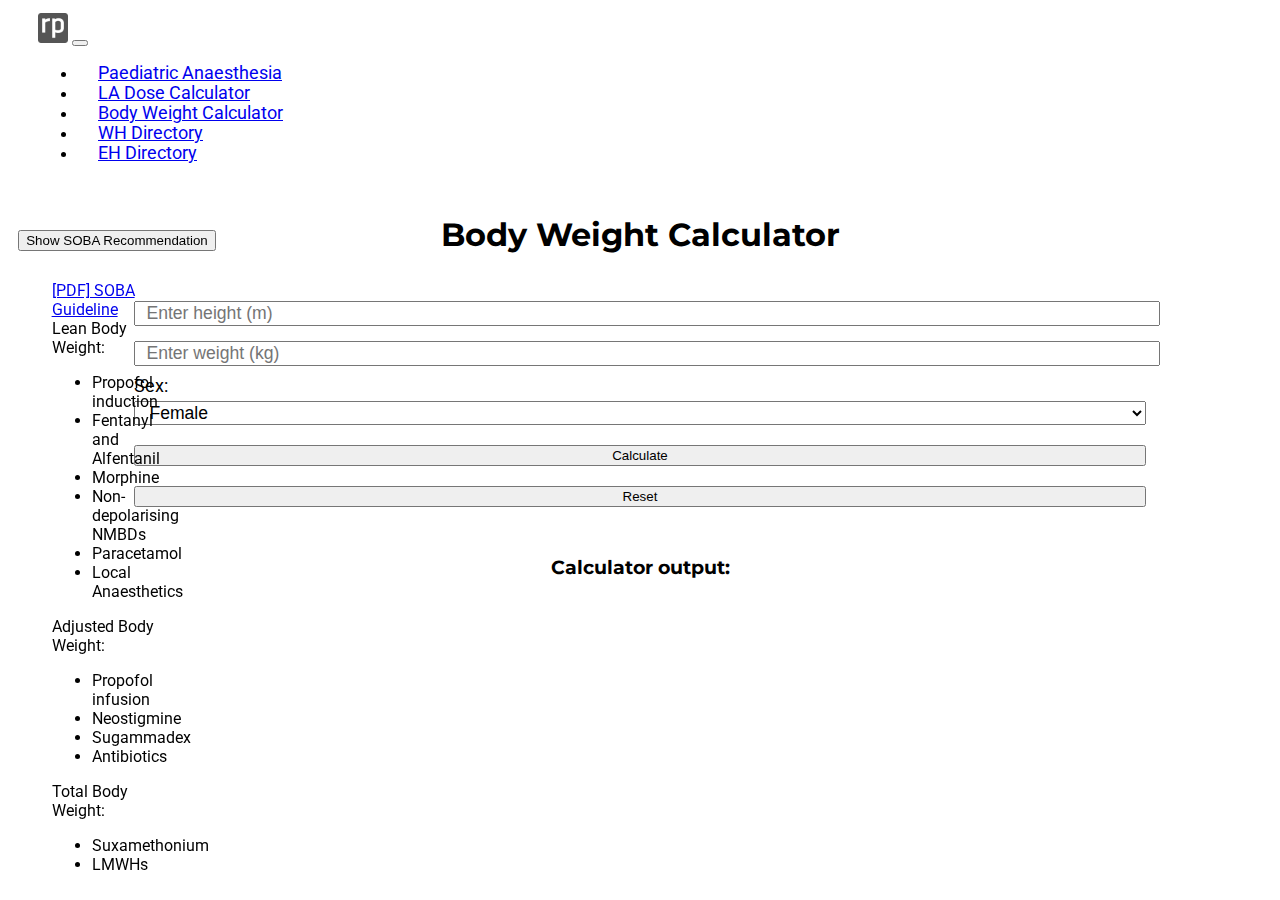
==== bwCalc.html @ d50a00a1 "Add files via upload" ====
<!DOCTYPE html>
<html lang="en" dir="ltr">

<head>
  <meta name="viewport" content="width=device-width, initial-scale=1.0">
  <meta charset="utf-8">
  <title>rp - Body Weight Calculator</title>
  <!-- Fonts -->
  <link rel="preconnect" href="https://fonts.googleapis.com">
  <link rel="preconnect" href="https://fonts.gstatic.com" crossorigin>
  <link href="https://fonts.googleapis.com/css2?family=Montserrat&family=Roboto:wght@300&display=swap" rel="stylesheet">
  <!-- Bootstrap -->
  <link href="https://cdn.jsdelivr.net/npm/bootstrap@5.1.3/dist/css/bootstrap.min.css" rel="stylesheet" integrity="sha384-1BmE4kWBq78iYhFldvKuhfTAU6auU8tT94WrHftjDbrCEXSU1oBoqyl2QvZ6jIW3" crossorigin="anonymous">
  <script src="https://code.jquery.com/jquery-3.2.1.slim.min.js" integrity="sha384-KJ3o2DKtIkvYIK3UENzmM7KCkRr/rE9/Qpg6aAZGJwFDMVNA/GpGFF93hXpG5KkN" crossorigin="anonymous"></script>
  <script src="https://cdnjs.cloudflare.com/ajax/libs/popper.js/1.12.9/umd/popper.min.js" integrity="sha384-ApNbgh9B+Y1QKtv3Rn7W3mgPxhU9K/ScQsAP7hUibX39j7fakFPskvXusvfa0b4Q" crossorigin="anonymous"></script>
  <script src="https://maxcdn.bootstrapcdn.com/bootstrap/4.0.0/js/bootstrap.min.js" integrity="sha384-JZR6Spejh4U02d8jOt6vLEHfe/JQGiRRSQQxSfFWpi1MquVdAyjUar5+76PVCmYl" crossorigin="anonymous"></script>
  <!-- CSS -->
  <link rel="stylesheet" href="css/styles.css">
  <!-- Favicons -->
  <link rel="apple-touch-icon" sizes="180x180" href="favicon/apple-touch-icon.png">
  <link rel="icon" type="image/png" sizes="32x32" href="favicon/favicon-32x32.png">
  <link rel="icon" type="image/png" sizes="16x16" href="favicon/favicon-16x16.png">
  <link rel="manifest" href="favicon/site.webmanifest">
</head>

<body>

  <!-- Navbar code starts here-->
  <div class="container-fluid">
    <nav class="navbar navbar-expand-lg navbar-light bg-light">
      <a href="index.html"><img src="favicon/apple-touch-icon.png" width="30" height="30" alt=""></a>
      <button class="navbar-toggler" type="button" data-toggle="collapse" data-target="#navbarTogglerDemo02" aria-controls="navbarTogglerDemo02" aria-expanded="false" aria-label="Toggle navigation">
        <span class="navbar-toggler-icon"></span>
      </button>

      <div class="collapse navbar-collapse" id="navbarTogglerDemo02">
        <ul class="navbar-nav ms-auto mt-2 mt-lg-0">
          
          <li class="nav-item">
            <a class="nav-link" href="paed-doses.html">
              Paediatric Anaesthesia
            </a>
          </li>
          <li class="nav-item">
            <a class="nav-link" href="la-calc.html">
              LA Dose Calculator
            </a>
          </li>
          <li class="nav-item">
            <a class="nav-link" href="bwCalc.html">
              Body Weight Calculator
            </a>
          </li>
          <li class="nav-item">
            <a class="nav-link" href="wh-directory.html">
              WH Directory
            </a>
          </li>
          <li class="nav-item">
            <a class="nav-link" href="eh-directory.html">
              EH Directory
            </a>
          </li>
        </ul>
      </div>
    </nav>
  </div>
  <!-- Navbar section ends here -->

  <div class="container-fluid aboveFooter">
    <div>
      <h1 class="bodyDiv titleText">Body Weight Calculator</h1>
      <div class="row">
        <div class="col-md-6 inputSection bodyDiv">
          <div class="container-fluid">
            <input class="inputItem mediumFont inputBox" type="number" name="heightInput" min="0" required placeholder="Enter height (m)" id="heightEntered">
            <input class="mediumFont inputItem inputBox" type="number" name="weightInput" min="0" required placeholder="Enter weight (kg)" id="weightEntered">

            <label class="mediumFont"for="sexCategory">Sex:</label>
            <select id="sexCategory" class="inputBox mediumFont" name="SexCategory">
              <option value="female">Female</option>
              <option value="male">Male</option>
            </select>

          </div>
          <div class="container-fluid">
            <button type="button" class="btn btn-dark calcButton" name="calculate" onclick="bodyWeightCalculation()">Calculate</button>
            <button type="button" class="btn btn-dark calcButton" name="reset" onclick="resetPage()">Reset</button>
          </div>
        </div>
        <div class="col-md-6 outputSection bodyDiv bwOutputTableDiv">
          <h3 class="titleText">Calculator output:</h3>

        </div>
      </div>
    </div>
  </div>
</body>

<footer>
  <!-- Reference section  -->
  <div class="accordion container-fluid refFooter" id="accordionLARef">
    <div class="card">
      <div class="card-header" id="LARef">
        <h2 class="mb-0 accordionButton">
          <button class="btn btn-link btn-small collapsed" type="button" data-toggle="collapse" data-target="#collapseLARef" aria-expanded="false" aria-controls="collapseLARef">
            Show SOBA Recommendation
          </button>
        </h2>
      </div>

      <div id="collapseLARef" class="collapse" aria-labelledby="LARef" data-parent="#accordionLARef">
        <div class="card-body bodyDiv">
          <a href="https://www.sobauk.co.uk/_files/ugd/373d41_eebe369c3c6b4021bff6f3da059aa796.pdf">[PDF] SOBA Guideline</a>
          <br>Lean Body Weight:
          <ul>
            <li class="smallFont">Propofol induction</li>
            <li class="smallFont">Fentanyl and Alfentanil</li>
            <li class="smallFont">Morphine</li>
            <li class="smallFont">Non-depolarising NMBDs</li>
            <li class="smallFont">Paracetamol</li>
            <li class="smallFont">Local Anaesthetics</li>
          </ul>
          Adjusted Body Weight:
          <ul>
            <li class="smallFont">Propofol infusion</li>
            <li class="smallFont">Neostigmine</li>
            <li class="smallFont">Sugammadex</li>
            <li class="smallFont">Antibiotics</li>
          </ul>
          Total Body Weight:
          <ul>
            <li class="smallFont">Suxamethonium</li>
            <li class="smallFont">LMWHs</li>
          </ul>
        </div>
      </div>
    </div>
  </div>

</footer>
<script src="index.js" charset="utf-8"></script>
</html>
---- css/styles.css ----
body{
  font-family: 'Roboto', sans-serif;
}

h1, h3{
  font-family: 'Montserrat', sans-serif;
}

p, li{
  font-size: 1.1rem;
  text-align: justify;
  text-justify: inter-word;
}

td{
  font-size: 1.1rem;
}

.smallFont{
  font-size: 1rem;
}

.container-fluid{
  padding: 0;
}

.accordionButton{
  text-align: center;
}

/* Navbar styles */
.navbar{
  padding: 5px 30px;
}

.nav-item{
  padding-left: 20px;
}

/* Title String styles */
.titleText{
  text-align: center;
}

.bodyDiv{
  padding: 10px 20%;
}

.bodyDiv.directory{
  padding: 10px 5%;
}

.inputItem{
  padding: 5px 10%;
}

.mediumFont{
  font-size: 1.1rem;
}

/* Input/Output Columns styles */
.col-md-6.bodyDiv{
  padding: 10px 10%;
}

.outputTableColumn{
  padding: 0 5%;
}

table{
  width: 100%;
}

.hiddenText{
  visibility: hidden;
  font-size: 0.1rem;
}

/* Input Section styles */
.calcButton{
  width: 100%;
  margin: 10px 0;
}

.inputBox{
  width: 100%;
  margin: 5px 0 10px 0;
  padding: 0 0 0 10px;
}

.contactInput{
  width:100%;
}

/* Reference Footer styles */
.aboveFooter{
  padding-block-end: 100px;
}
.refFooter{
  position: fixed;
  bottom: 0;
}
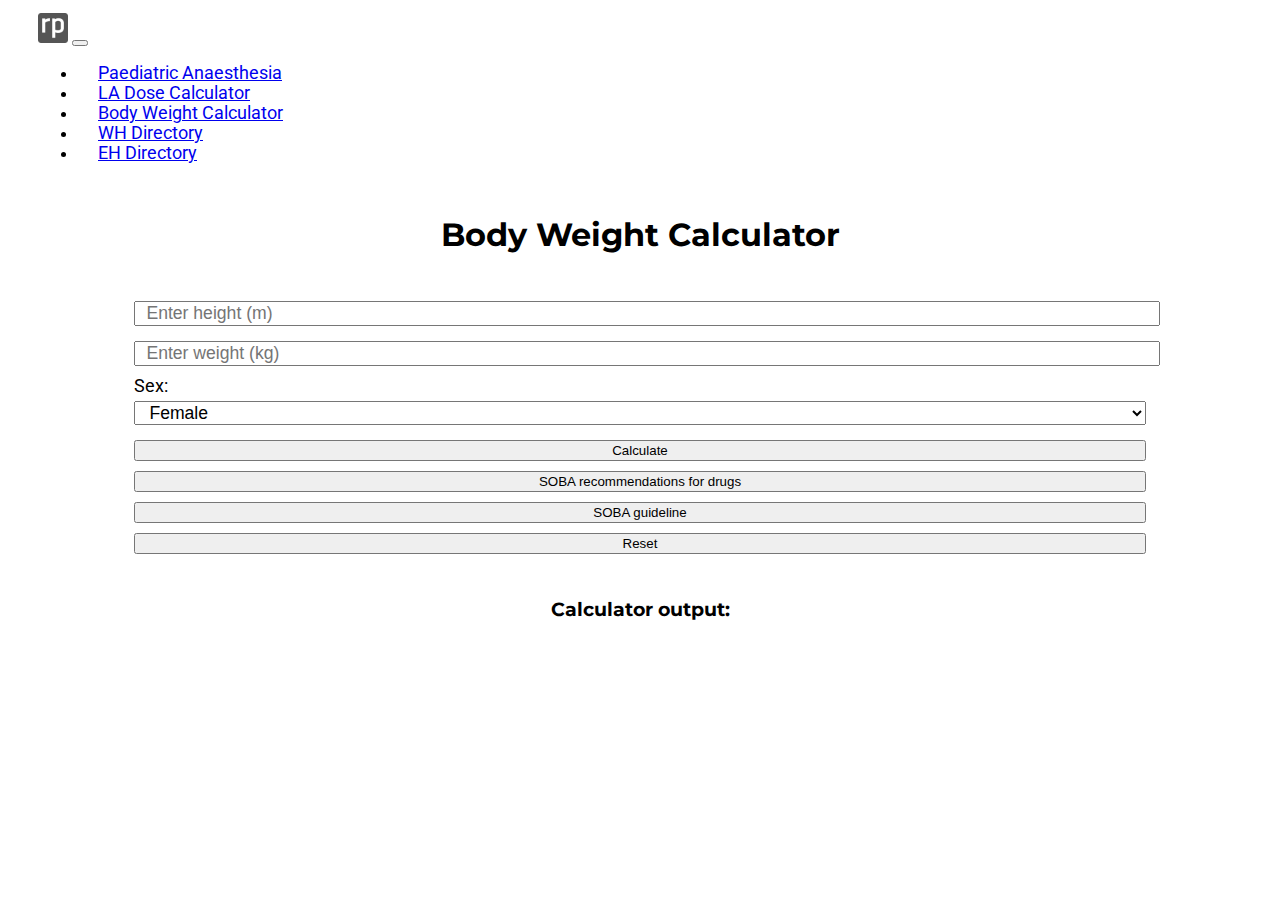
==== commit 840079a1: "Add files via upload" ====
--- a/bwCalc.html
+++ b/bwCalc.html
@@ -85,6 +85,8 @@
           </div>
           <div class="container-fluid">
             <button type="button" class="btn btn-dark calcButton" name="calculate" onclick="bodyWeightCalculation()">Calculate</button>
+            <button type="button" class="btn btn-dark calcButton" onclick="show_bw_formulae()">SOBA recommendations for drugs</button>
+            <button type="button" class="btn btn-dark calcButton" onclick="go_soba()">SOBA guideline</button>
             <button type="button" class="btn btn-dark calcButton" name="reset" onclick="resetPage()">Reset</button>
           </div>
         </div>
@@ -99,45 +101,7 @@
 
 <footer>
   <!-- Reference section  -->
-  <div class="accordion container-fluid refFooter" id="accordionLARef">
-    <div class="card">
-      <div class="card-header" id="LARef">
-        <h2 class="mb-0 accordionButton">
-          <button class="btn btn-link btn-small collapsed" type="button" data-toggle="collapse" data-target="#collapseLARef" aria-expanded="false" aria-controls="collapseLARef">
-            Show SOBA Recommendation
-          </button>
-        </h2>
-      </div>
-
-      <div id="collapseLARef" class="collapse" aria-labelledby="LARef" data-parent="#accordionLARef">
-        <div class="card-body bodyDiv">
-          <a href="https://www.sobauk.co.uk/_files/ugd/373d41_eebe369c3c6b4021bff6f3da059aa796.pdf">[PDF] SOBA Guideline</a>
-          <br>Lean Body Weight:
-          <ul>
-            <li class="smallFont">Propofol induction</li>
-            <li class="smallFont">Fentanyl and Alfentanil</li>
-            <li class="smallFont">Morphine</li>
-            <li class="smallFont">Non-depolarising NMBDs</li>
-            <li class="smallFont">Paracetamol</li>
-            <li class="smallFont">Local Anaesthetics</li>
-          </ul>
-          Adjusted Body Weight:
-          <ul>
-            <li class="smallFont">Propofol infusion</li>
-            <li class="smallFont">Neostigmine</li>
-            <li class="smallFont">Sugammadex</li>
-            <li class="smallFont">Antibiotics</li>
-          </ul>
-          Total Body Weight:
-          <ul>
-            <li class="smallFont">Suxamethonium</li>
-            <li class="smallFont">LMWHs</li>
-          </ul>
-        </div>
-      </div>
-    </div>
-  </div>
-
+  
 </footer>
 <script src="index.js" charset="utf-8"></script>
 </html>
--- a/css/styles.css
+++ b/css/styles.css
@@ -79,7 +79,7 @@
 /* Input Section styles */
 .calcButton{
   width: 100%;
-  margin: 10px 0;
+  margin: 5px 0;
 }
 
 .inputBox{
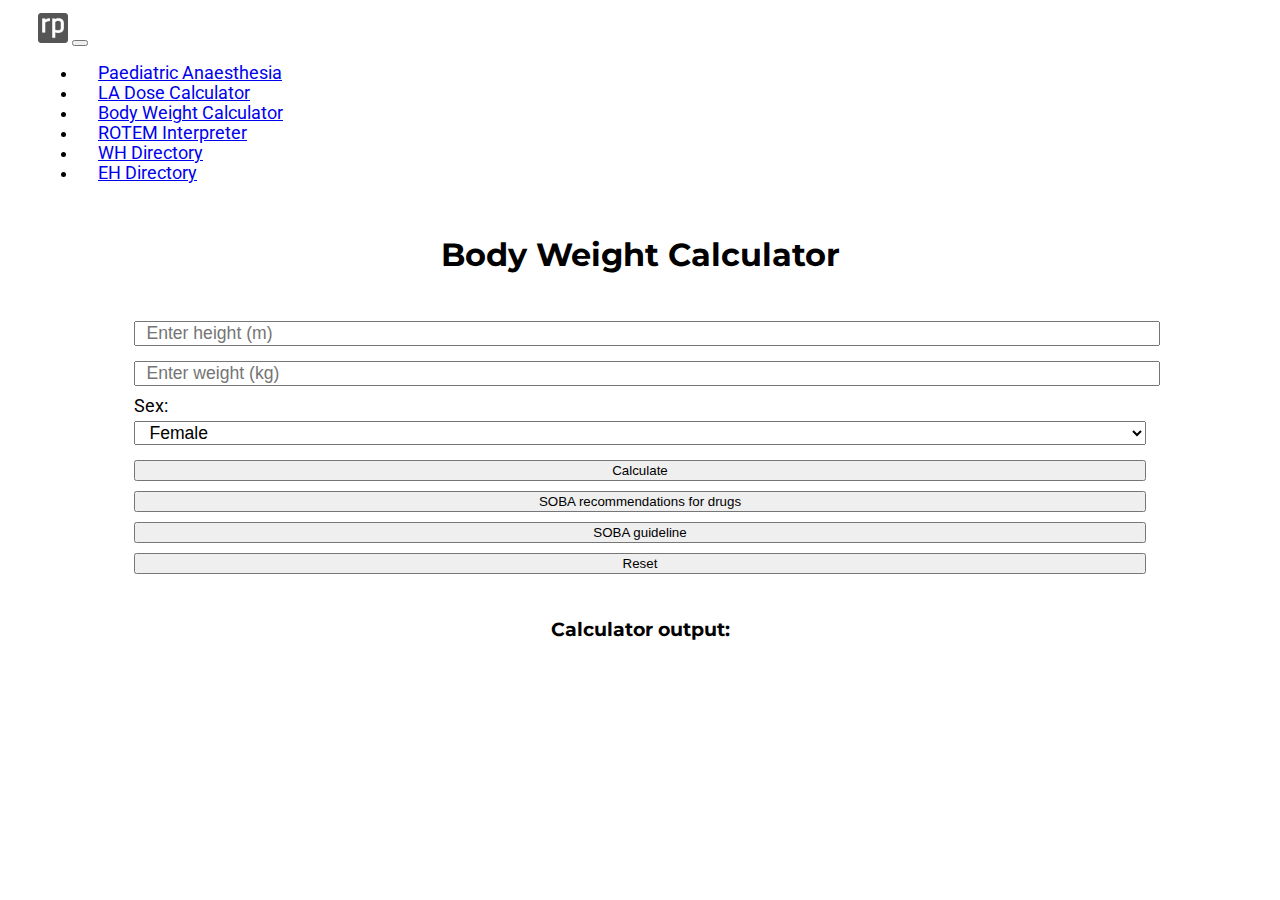
==== commit 7e4db0b2: "Add files via upload" ====
--- a/bwCalc.html
+++ b/bwCalc.html
@@ -28,7 +28,7 @@
   <!-- Navbar code starts here-->
   <div class="container-fluid">
     <nav class="navbar navbar-expand-lg navbar-light bg-light">
-      <a href="index.html"><img src="favicon/apple-touch-icon.png" width="30" height="30" alt=""></a>
+      <img src="favicon/apple-touch-icon.png" width="30" height="30" alt="">
       <button class="navbar-toggler" type="button" data-toggle="collapse" data-target="#navbarTogglerDemo02" aria-controls="navbarTogglerDemo02" aria-expanded="false" aria-label="Toggle navigation">
         <span class="navbar-toggler-icon"></span>
       </button>
@@ -49,6 +49,11 @@
           <li class="nav-item">
             <a class="nav-link" href="bwCalc.html">
               Body Weight Calculator
+            </a>
+          </li>
+          <li class="nav-item">
+            <a class="nav-link" href="rotem.html">
+              ROTEM Interpreter
             </a>
           </li>
           <li class="nav-item">
